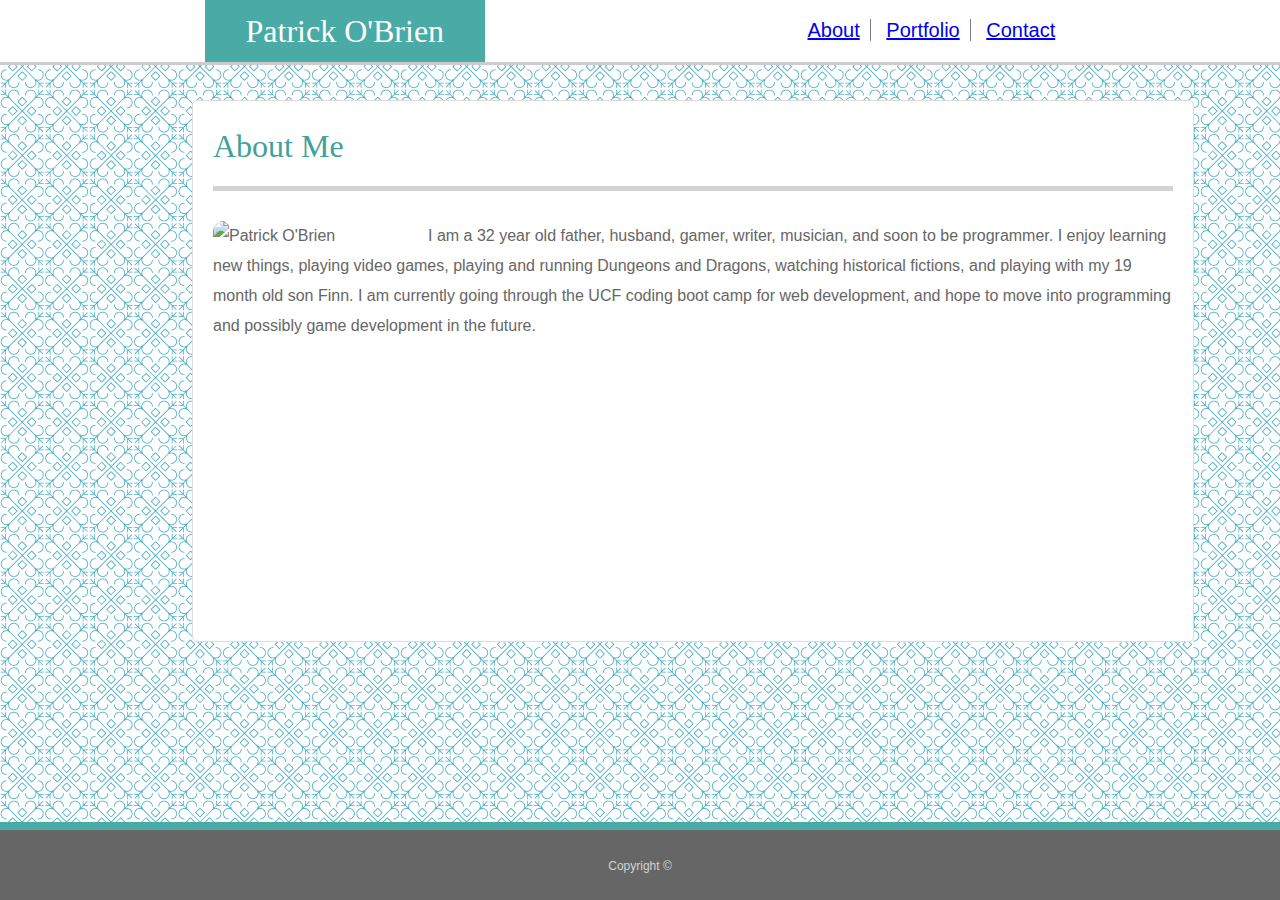
==== index.html @ 26e27194 "Final commit" ====
<!DOCTYPE html>
<html>
    <head>
        <title>Portfolio</title>

    <link rel="stylesheet" type="text/css" href="assets/css/reset.css">
    <link rel="stylesheet" type="text/css" href="assets/css/style.css">
    <meta name="viewport" content="width=device-width, initial-scale=1.0">

    </head>

<body>
    <header>
        <section>
            <h1 id="Name">Patrick O'Brien</h1>
        </section>
            <nav id="links">
                <ul>
                    <li><a id="about" href="index.html">About</a></li>   
                    <li><a id="portfolio" href="portfolio.html">Portfolio</a></li>
                    <li><a id="contact" href="contact.html">Contact</a></li>
                </ul>
            </nav>
    </header>
    
    <div class="container">

        <div>
            <h1 id="Patrick"><strong>About Me</strong></h1><br>
            
                <img src="Patrick.jpg" alt="Patrick O'Brien"  width="200px" height="auto"/>
                <p>
                    I am a 32 year old father, husband, gamer, writer, musician, and soon to be programmer.  I enjoy learning new things, playing video games, playing and running 
                    Dungeons and Dragons, watching historical fictions, and playing with my 19 month old son Finn.  I am currently going through the UCF coding boot camp for web
                    development, and hope to move into programming and possibly game development in the future.  
                </p>   
        </div>

    </div>

    <footer id="footer">
        <p>
            Copyright ©
        </p>
    </footer>

</body>
</html>
---- assets/css/style.css ----
body {
   
    background-image: url("morocco.png");
    font-family: Arial, Helvetica, sans-serif;
    color: #666666;
    margin: 0;
    padding: 0;
}

#Name {
    text-align: center;
    font-size: 32px;
    font-family: 'Times New Roman', Times, serif;
    color: white;
    background-color: #4aaaa5;
    margin: 0 16%;
    padding: 15px;
    width: 250px;
}

.container {
    background-color: white;
    width: 960px;
    margin: 35px 15%;
    padding: 20px;
    border-radius: 5px;
    line-height: 30px;
    border: solid #dddddd 1px;
    height: 500px
}

img {
    border-radius: 10px;
    margin-right: 15px;
    float: left;
}

ul {
    list-style-type: none;
    margin: 0;
    padding: 0;
    font-size: 20px;
}

li {
    display: inline;
    margin: 5px;
}

#about {
    border-right: solid 1px grey;
    padding-right: 10px;
    margin: 0 auto;
}

#portfolio {
    border-right: solid 1px grey;
    padding-right: 10px;
}

header {
    background-color: #ffffff;
    border-bottom: solid #cccccc;
    border-width: 3px;
}

#links {
    font-family: Arial, Helvetica, sans-serif;
    top: 0;
    right: 0;
    padding-top: 20px;
    padding-right: 15px;
    margin: 0 16%;
    color: grey;
    float: right;
    clear: both;
    position: absolute;
    
}

#Patrick {
    font-family: 'Times New Roman', Times, serif;
    color: rgb(67 160 155);
    font-size: 32px;
    border-bottom: solid lightgrey 5px;
    padding-bottom: 25px;
    padding-top: 10px;
   
}

#footer {
    background-color: #666666;
    color: lightgrey;
    text-align: center;
    border-top: solid 8px #4aaaa5;
    position: absolute;
    bottom: 0;
    padding-top: 30px;
    padding-bottom: 5px;
    width: 100%;
    font-size: 12px;
    height: 35px;
}

@media screen and (max-width: 980px) {
    .container {
        margin: 20px;
        width: auto;
        height: 530px;
    }

    .header {
        width: auto;
        position: static;
    }

    #links {
      width: auto;
    }
  
    div.gallery {
        margin: 10px 5px -60px 100px;
        clear: both;
        position: auto;
        width: 50%
      }
}

@media screen and (max-width: 768px) {
    .container {
        margin: 20px;
        width: auto;
        height: 530px;
    }

    .header {
        width: auto;
        position: static;
    }

    #links {
      width: auto;
    }
  
    div.gallery {
        margin: 10px 5px -60px 100px;
        clear: both;
        position: auto;
        width: 50%
      }
}

@media screen and (max-width: 640px) {
    .container {
        margin: 20px;
        width: auto;
        height: 530px;
    }

    .header {
        width: auto;
        position: static;
    }

    #links {
      width: auto;
    }
  
    div.gallery {
        margin: 10px 5px -60px 100px;
        clear: both;
        position: auto;
        width: 50%
      }
}
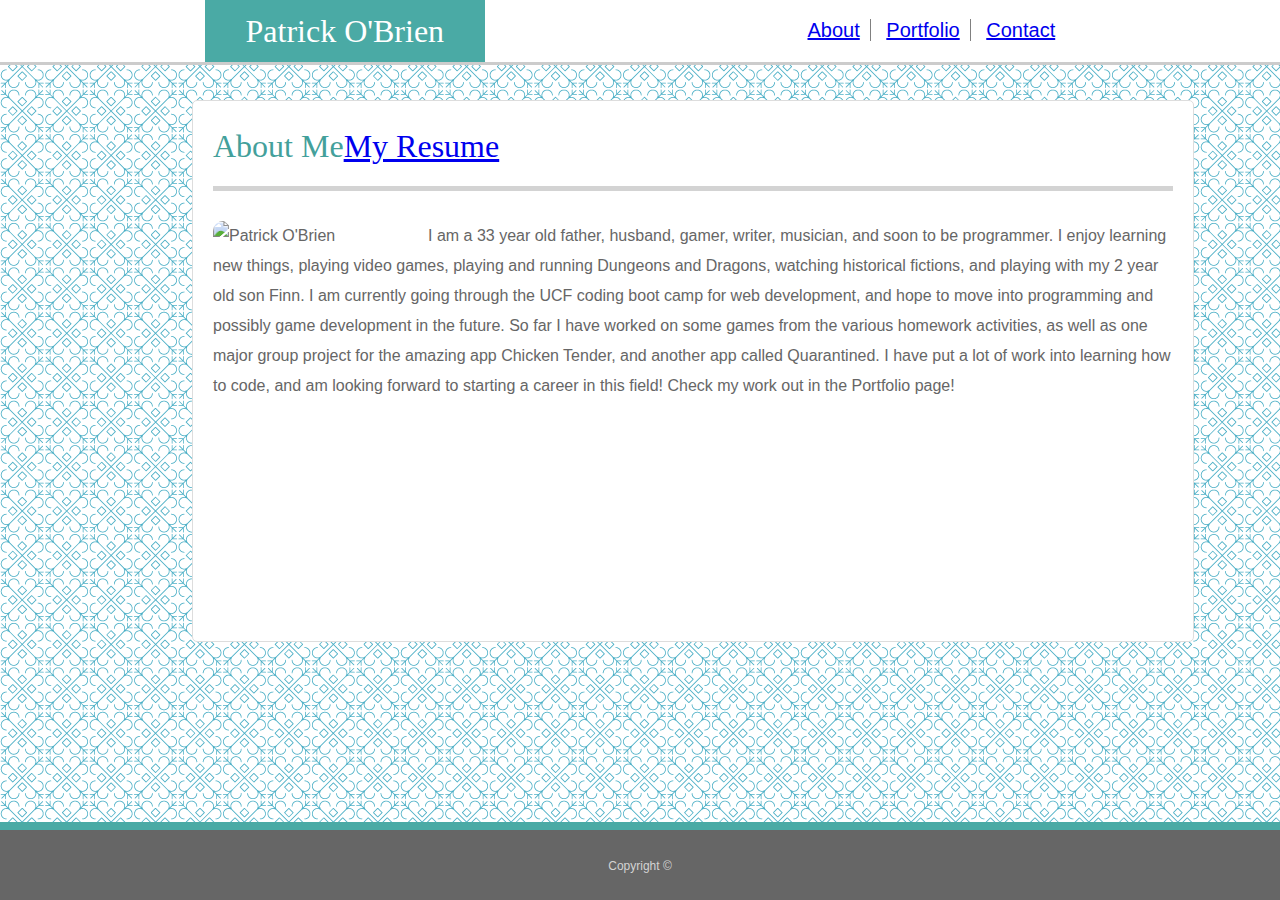
==== commit ebf13642: "Updated" ====
--- a/index.html
+++ b/index.html
@@ -25,14 +25,17 @@
     
     <div class="container">
 
-        <div>
-            <h1 id="Patrick"><strong>About Me</strong></h1><br>
-            
-                <img src="Patrick.jpg" alt="Patrick O'Brien"  width="200px" height="auto"/>
+ 
+            <h1 id="Patrick">About Me<a href="assets/files/resume.pdf" id="resume">My Resume</a></h1><br>
+
+            <div>
+                <img src="assets/images/Patrick.jpg" alt="Patrick O'Brien"  width="200px" height="auto"/>
                 <p>
-                    I am a 32 year old father, husband, gamer, writer, musician, and soon to be programmer.  I enjoy learning new things, playing video games, playing and running 
-                    Dungeons and Dragons, watching historical fictions, and playing with my 19 month old son Finn.  I am currently going through the UCF coding boot camp for web
-                    development, and hope to move into programming and possibly game development in the future.  
+                    I am a 33 year old father, husband, gamer, writer, musician, and soon to be programmer.  I enjoy learning new things, playing video games, playing and running 
+                    Dungeons and Dragons, watching historical fictions, and playing with my 2 year old son Finn.  I am currently going through the UCF coding boot camp for web
+                    development, and hope to move into programming and possibly game development in the future.  So far I have worked on some games from the various homework activities, 
+                    as well as one major group project for the amazing app Chicken Tender, and another app called Quarantined.  I have put a lot of work into learning how to code, and
+                    am looking forward to starting a career in this field!  Check my work out in the Portfolio page!
                 </p>   
         </div>
 
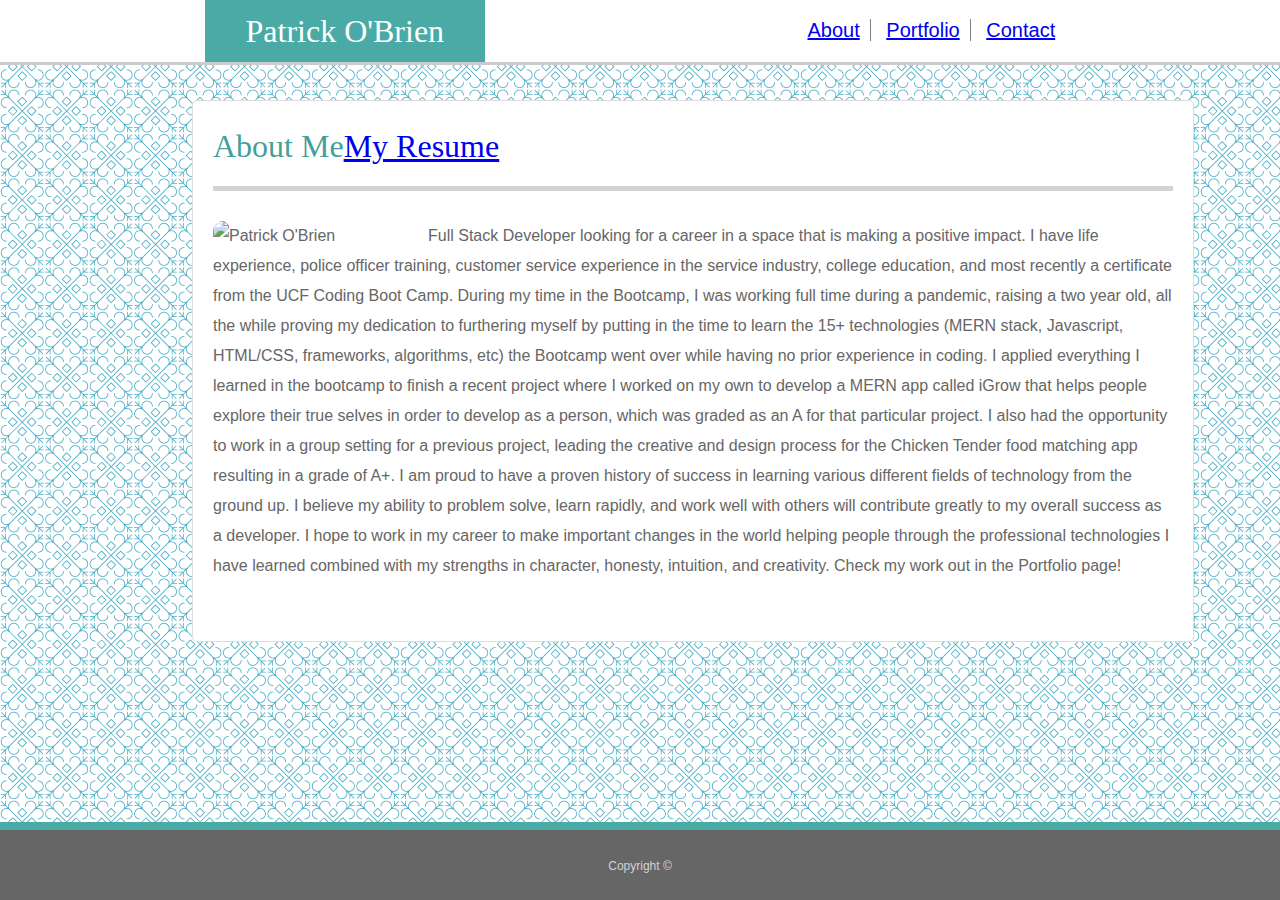
==== commit ccf0608e: "Update index.html" ====
--- a/index.html
+++ b/index.html
@@ -31,11 +31,16 @@
             <div>
                 <img src="assets/images/Patrick.jpg" alt="Patrick O'Brien"  width="200px" height="auto"/>
                 <p>
-                    I am a 33 year old father, husband, gamer, writer, musician, and soon to be programmer.  I enjoy learning new things, playing video games, playing and running 
-                    Dungeons and Dragons, watching historical fictions, and playing with my 2 year old son Finn.  I am currently going through the UCF coding boot camp for web
-                    development, and hope to move into programming and possibly game development in the future.  So far I have worked on some games from the various homework activities, 
-                    as well as one major group project for the amazing app Chicken Tender, and another app called Quarantined.  I have put a lot of work into learning how to code, and
-                    am looking forward to starting a career in this field!  Check my work out in the Portfolio page!
+                    Full Stack Developer looking for a career in a space that 
+                    is making a positive impact.  I have life experience, police officer training, customer service experience in the service industry, college education, and most recently 
+                    a certificate from the UCF Coding Boot Camp.  During my time in the Bootcamp, I was working full time during a pandemic, raising a two year old, all the while proving my 
+                    dedication to furthering myself by putting in the time to learn the 15+ technologies (MERN stack, Javascript, HTML/CSS, frameworks, algorithms, etc) the Bootcamp went over 
+                    while having no prior experience in coding.  I applied everything I learned in the bootcamp to finish a recent project where I worked on my own to develop a MERN app called 
+                    iGrow that helps people explore their true selves in order to develop as a person, which was graded as an A for that particular project.  I also had the opportunity to work 
+                    in a group setting for a previous project, leading the creative and design process for the Chicken Tender food matching app resulting in a grade of A+. I am proud to have a 
+                    proven history of success in learning various different fields of technology from the ground up. I believe my ability to problem solve, learn rapidly, and work well with 
+                    others will contribute greatly to my overall success as a developer.   I hope to work in my career to make important changes in the world helping people through the 
+                    professional technologies I have learned combined with my strengths in character, honesty, intuition, and creativity.    Check my work out in the Portfolio page!
                 </p>   
         </div>
 
@@ -48,4 +53,4 @@
     </footer>
 
 </body>
-</html>+</html>
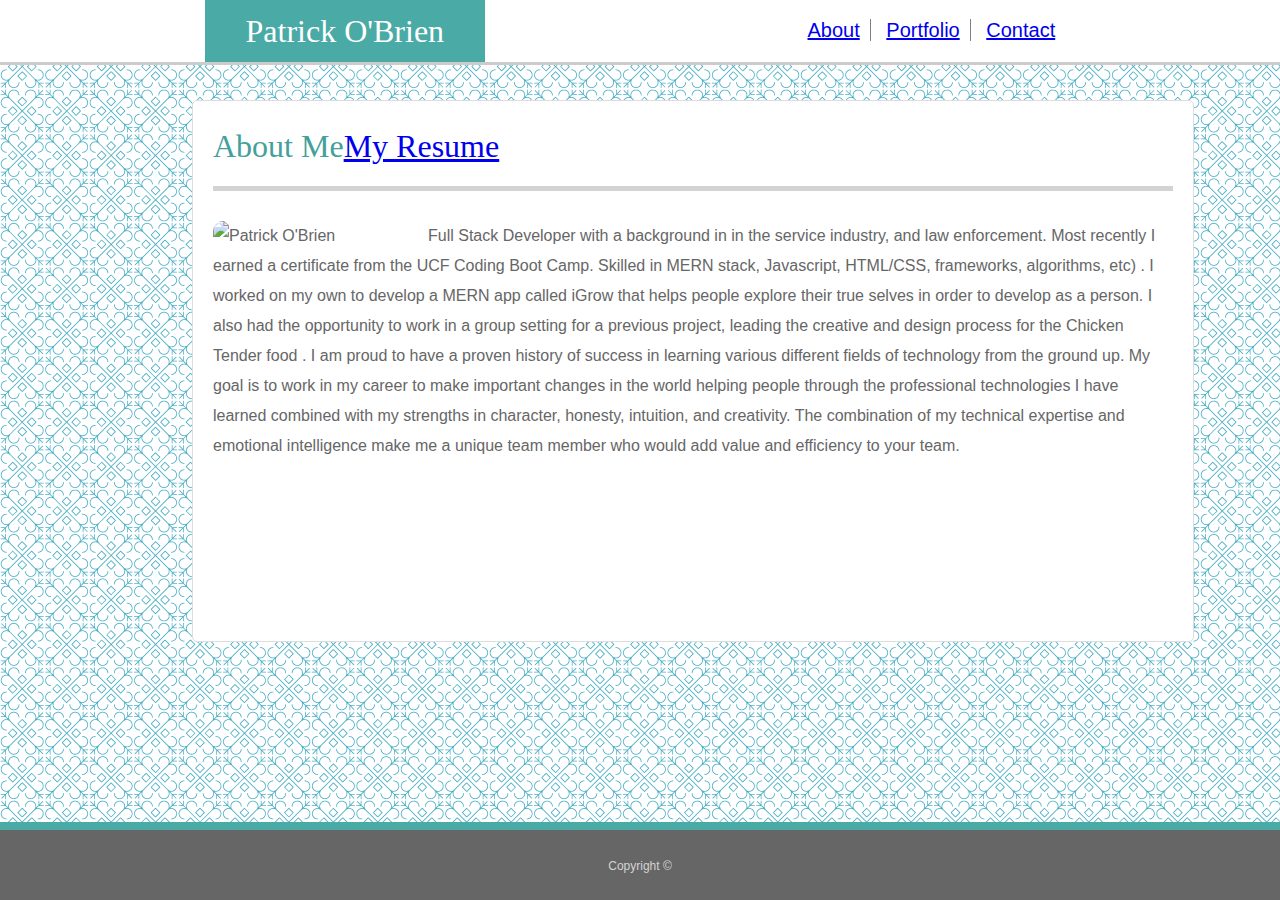
==== commit 9d19d785: "Update index.html" ====
--- a/index.html
+++ b/index.html
@@ -26,21 +26,18 @@
     <div class="container">
 
  
-            <h1 id="Patrick">About Me<a href="assets/files/resume.pdf" id="resume">My Resume</a></h1><br>
+            <h1 id="Patrick">About Me<a href="https://drive.google.com/file/d/1D8T_N569-kwjBQyMmWgBrxmnJxGvH0ql/view?usp=sharing" id="resume">My Resume</a></h1><br>
 
             <div>
                 <img src="assets/images/Patrick.jpg" alt="Patrick O'Brien"  width="200px" height="auto"/>
                 <p>
-                    Full Stack Developer looking for a career in a space that 
-                    is making a positive impact.  I have life experience, police officer training, customer service experience in the service industry, college education, and most recently 
-                    a certificate from the UCF Coding Boot Camp.  During my time in the Bootcamp, I was working full time during a pandemic, raising a two year old, all the while proving my 
-                    dedication to furthering myself by putting in the time to learn the 15+ technologies (MERN stack, Javascript, HTML/CSS, frameworks, algorithms, etc) the Bootcamp went over 
-                    while having no prior experience in coding.  I applied everything I learned in the bootcamp to finish a recent project where I worked on my own to develop a MERN app called 
-                    iGrow that helps people explore their true selves in order to develop as a person, which was graded as an A for that particular project.  I also had the opportunity to work 
-                    in a group setting for a previous project, leading the creative and design process for the Chicken Tender food matching app resulting in a grade of A+. I am proud to have a 
-                    proven history of success in learning various different fields of technology from the ground up. I believe my ability to problem solve, learn rapidly, and work well with 
-                    others will contribute greatly to my overall success as a developer.   I hope to work in my career to make important changes in the world helping people through the 
-                    professional technologies I have learned combined with my strengths in character, honesty, intuition, and creativity.    Check my work out in the Portfolio page!
+                Full Stack Developer with a background in in the service industry, and law enforcement. Most recently I earned a certificate from the UCF Coding Boot Camp. 
+                Skilled in MERN stack, Javascript, HTML/CSS, frameworks, algorithms, etc) . I worked on my own to develop a MERN app called iGrow that helps people explore
+                their true selves in order to develop as a person. I also had the opportunity to work in a group setting for a previous project, leading the creative and 
+                design process for the Chicken Tender food . I am proud to have a proven history of success in learning various different fields of technology from the ground up.
+                My goal is to work in my career to make important changes in the world helping people through the professional technologies I have learned combined with my strengths
+                in character, honesty, intuition, and creativity.  The combination of my technical expertise and emotional intelligence make me a unique team member who would add 
+                value and efficiency to your team.
                 </p>   
         </div>
 
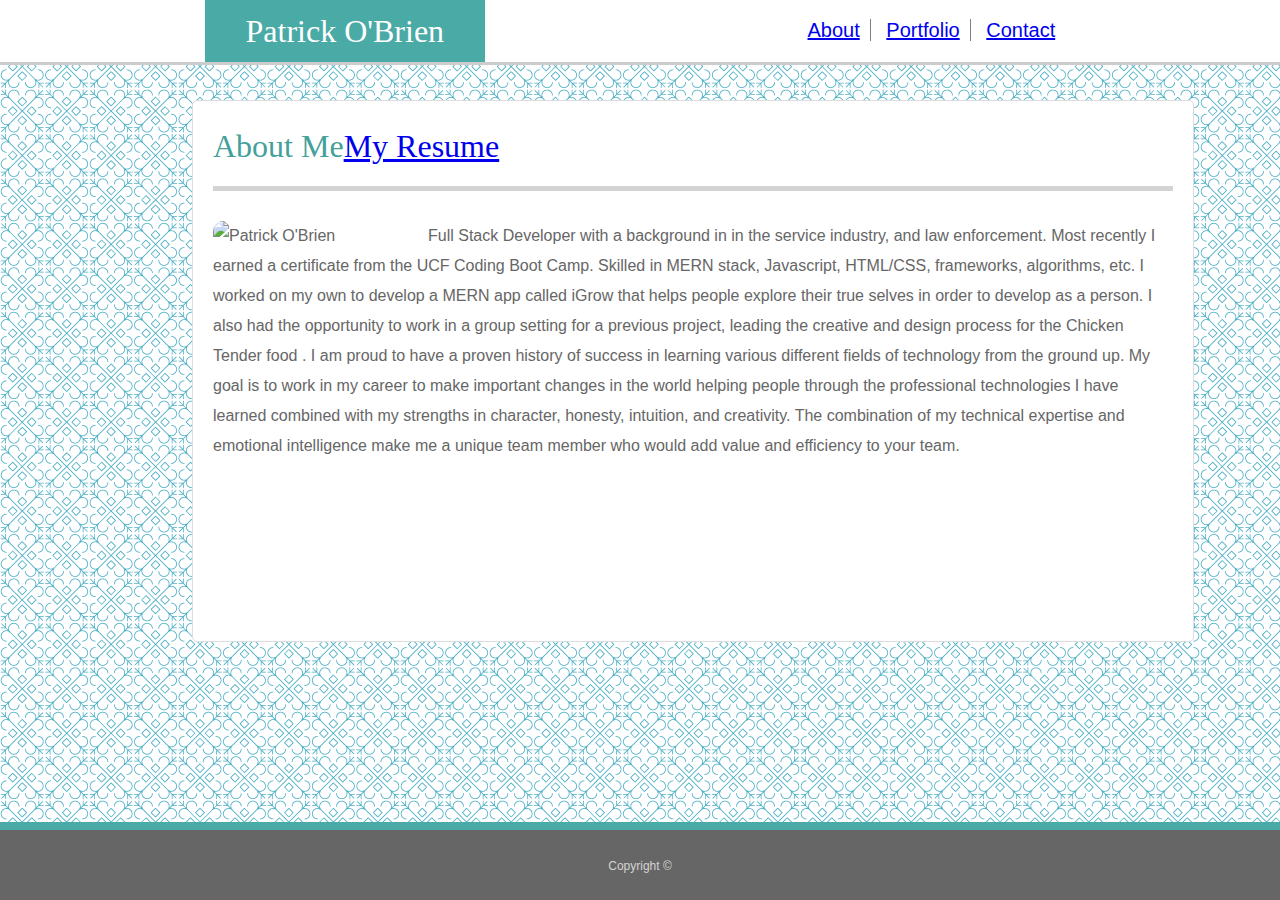
==== commit e0fb073a: "Update index.html" ====
--- a/index.html
+++ b/index.html
@@ -32,7 +32,7 @@
                 <img src="assets/images/Patrick.jpg" alt="Patrick O'Brien"  width="200px" height="auto"/>
                 <p>
                 Full Stack Developer with a background in in the service industry, and law enforcement. Most recently I earned a certificate from the UCF Coding Boot Camp. 
-                Skilled in MERN stack, Javascript, HTML/CSS, frameworks, algorithms, etc) . I worked on my own to develop a MERN app called iGrow that helps people explore
+                Skilled in MERN stack, Javascript, HTML/CSS, frameworks, algorithms, etc. I worked on my own to develop a MERN app called iGrow that helps people explore
                 their true selves in order to develop as a person. I also had the opportunity to work in a group setting for a previous project, leading the creative and 
                 design process for the Chicken Tender food . I am proud to have a proven history of success in learning various different fields of technology from the ground up.
                 My goal is to work in my career to make important changes in the world helping people through the professional technologies I have learned combined with my strengths
